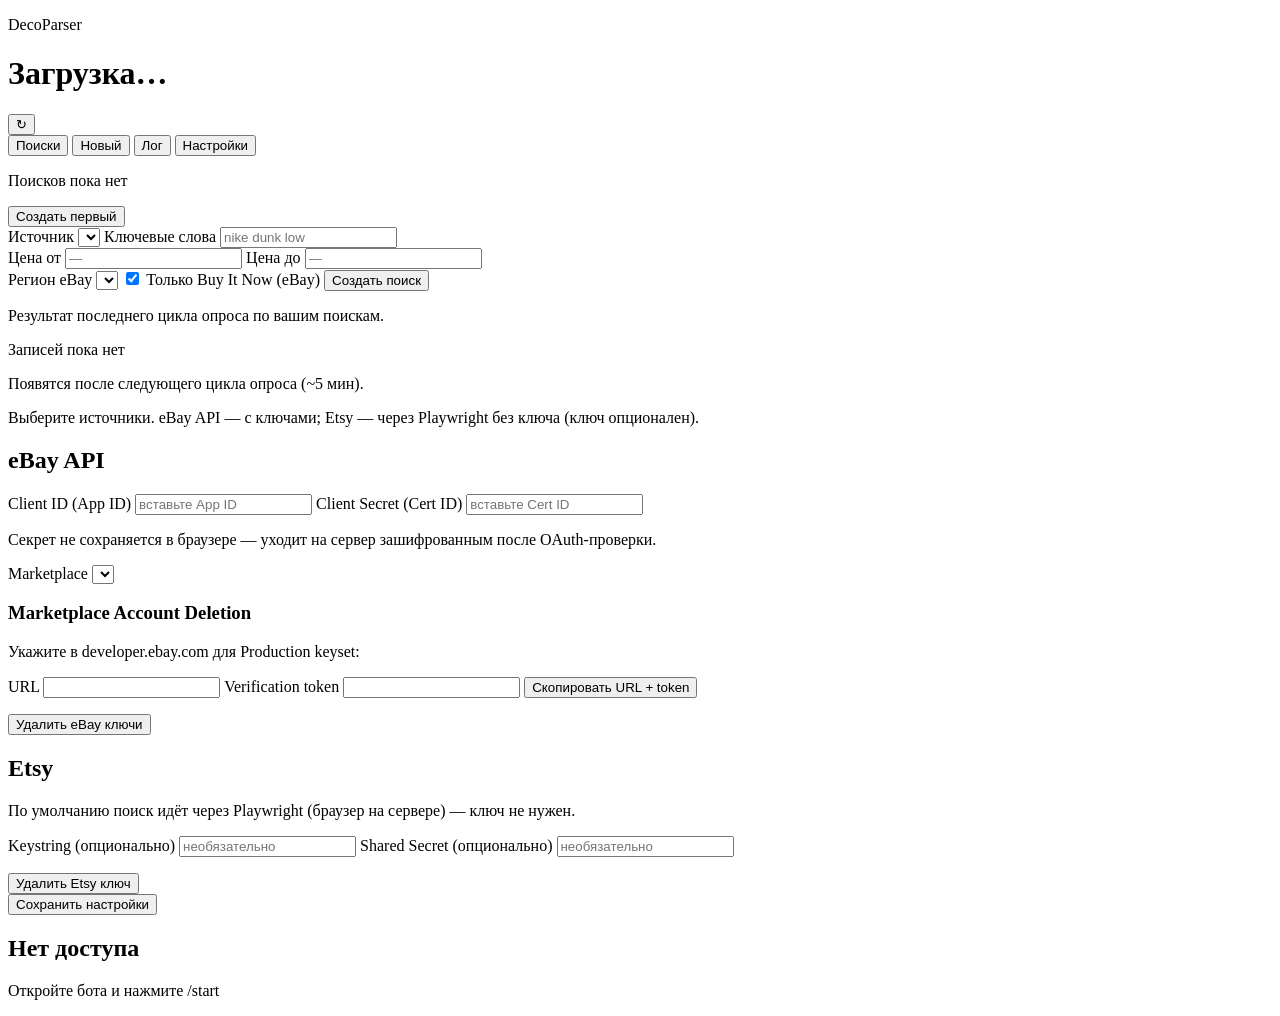
==== webapp/index.html @ 27446726 "Improve search editing and operational visibility Co-authored-by: Roman-Volegov <Roman-Volegov@users" ====
<!DOCTYPE html>
<html lang="ru">
<head>
  <meta charset="UTF-8" />
  <meta name="viewport" content="width=device-width, initial-scale=1, viewport-fit=cover" />
  <title>DecoParser</title>
  <script src="https://telegram.org/js/telegram-web-app.js"></script>
  <link rel="stylesheet" href="/app/styles.css" />
</head>
<body>
  <div id="app">
    <header class="top">
      <div>
        <p class="eyebrow">DecoParser</p>
        <h1 id="greeting">Загрузка…</h1>
      </div>
      <button id="btn-refresh" class="ghost" type="button" aria-label="Обновить">↻</button>
    </header>

    <nav class="tabs" role="tablist">
      <button class="tab active" data-tab="searches" type="button">Поиски</button>
      <button class="tab" data-tab="create" type="button">Новый</button>
      <button class="tab" data-tab="logs" type="button">Лог</button>
      <button class="tab" data-tab="settings" type="button">Настройки</button>
    </nav>

    <main>
      <section id="panel-searches" class="panel active">
        <div id="searches-empty" class="empty hidden">
          <p>Поисков пока нет</p>
          <button type="button" class="primary" data-go="create">Создать первый</button>
        </div>
        <div id="searches-list" class="list"></div>
      </section>

      <section id="panel-create" class="panel">
        <form id="form-create" class="form">
          <label>
            Источник
            <select id="create-source" required></select>
          </label>
          <label>
            Ключевые слова
            <input id="create-keywords" type="text" placeholder="nike dunk low" required minlength="2" />
          </label>
          <div class="row">
            <label>
              Цена от
              <input id="create-min" type="number" min="0" step="0.01" placeholder="—" />
            </label>
            <label>
              Цена до
              <input id="create-max" type="number" min="0" step="0.01" placeholder="—" />
            </label>
          </div>
          <label id="create-marketplace-wrap">
            Регион eBay
            <select id="create-marketplace"></select>
          </label>
          <label class="check" id="create-bin-wrap">
            <input id="create-bin" type="checkbox" checked />
            Только Buy It Now (eBay)
          </label>
          <button class="primary" type="submit">Создать поиск</button>
        </form>
      </section>

      <section id="panel-logs" class="panel">
        <p class="hint">Результат последнего цикла опроса по вашим поискам.</p>
        <div id="logs-empty" class="empty hidden">
          <p>Записей пока нет</p>
          <p class="hint">Появятся после следующего цикла опроса (~5 мин).</p>
        </div>
        <div id="logs-list" class="list log-list"></div>
      </section>

      <section id="panel-settings" class="panel">
        <form id="form-settings" class="form">
          <p class="hint">Выберите источники. eBay API — с ключами; Etsy — через Playwright без ключа (ключ опционален).</p>
          <div id="sources-box" class="sources"></div>

          <div id="ebay-api-block" class="ebay-block hidden">
            <h2 class="section-title">eBay API</h2>
            <ol id="ebay-checklist" class="checklist"></ol>
            <label>
              Client ID (App ID)
              <input id="ebay-client-id" type="text" autocomplete="off" placeholder="вставьте App ID" />
            </label>
            <label>
              Client Secret (Cert ID)
              <input id="ebay-client-secret" type="password" autocomplete="off" placeholder="вставьте Cert ID" />
            </label>
            <p class="hint">Секрет не сохраняется в браузере — уходит на сервер зашифрованным после OAuth-проверки.</p>
            <label>
              Marketplace
              <select id="ebay-marketplace"></select>
            </label>
            <div id="deletion-box" class="deletion hidden">
              <h3 class="section-title">Marketplace Account Deletion</h3>
              <p class="hint">Укажите в developer.ebay.com для Production keyset:</p>
              <label>
                URL
                <input id="deletion-url" type="text" readonly />
              </label>
              <label>
                Verification token
                <input id="deletion-token" type="text" readonly />
              </label>
              <button type="button" class="chip" id="btn-copy-deletion">Скопировать URL + token</button>
            </div>
            <p id="keys-status" class="hint"></p>
            <button type="button" class="chip danger" id="btn-revoke-keys">Удалить eBay ключи</button>
          </div>

          <div id="etsy-api-block" class="ebay-block hidden">
            <h2 class="section-title">Etsy</h2>
            <ol id="etsy-checklist" class="checklist"></ol>
            <p class="hint">По умолчанию поиск идёт через Playwright (браузер на сервере) — ключ не нужен.</p>
            <label>
              Keystring (опционально)
              <input id="etsy-keystring" type="text" autocomplete="off" placeholder="необязательно" />
            </label>
            <label>
              Shared Secret (опционально)
              <input id="etsy-shared-secret" type="password" autocomplete="off" placeholder="необязательно" />
            </label>
            <p id="etsy-keys-status" class="hint"></p>
            <button type="button" class="chip danger" id="btn-revoke-etsy-keys">Удалить Etsy ключ</button>
          </div>

          <button class="primary" type="submit">Сохранить настройки</button>
        </form>
      </section>
    </main>

    <dialog id="edit-dialog">
      <form id="form-edit" class="form" method="dialog">
        <h2 class="section-title">Изменить поиск</h2>
        <input id="edit-id" type="hidden" />
        <label>
          Ключевые слова
          <input id="edit-keywords" type="text" minlength="2" maxlength="200" required />
        </label>
        <div class="row">
          <label>
            Цена от
            <input id="edit-min" type="number" min="0" step="0.01" />
          </label>
          <label>
            Цена до
            <input id="edit-max" type="number" min="0" step="0.01" />
          </label>
        </div>
        <div class="actions">
          <button class="primary" type="submit">Сохранить</button>
          <button class="chip" id="btn-edit-cancel" type="button">Отмена</button>
        </div>
      </form>
    </dialog>

    <div id="toast" class="toast hidden"></div>
    <div id="error-screen" class="error-screen hidden">
      <h2>Нет доступа</h2>
      <p id="error-text"></p>
      <p class="hint">Откройте <span id="bot-username">бота</span> и нажмите /start</p>
    </div>
  </div>
  <script src="/app/app.js"></script>
</body>
</html>
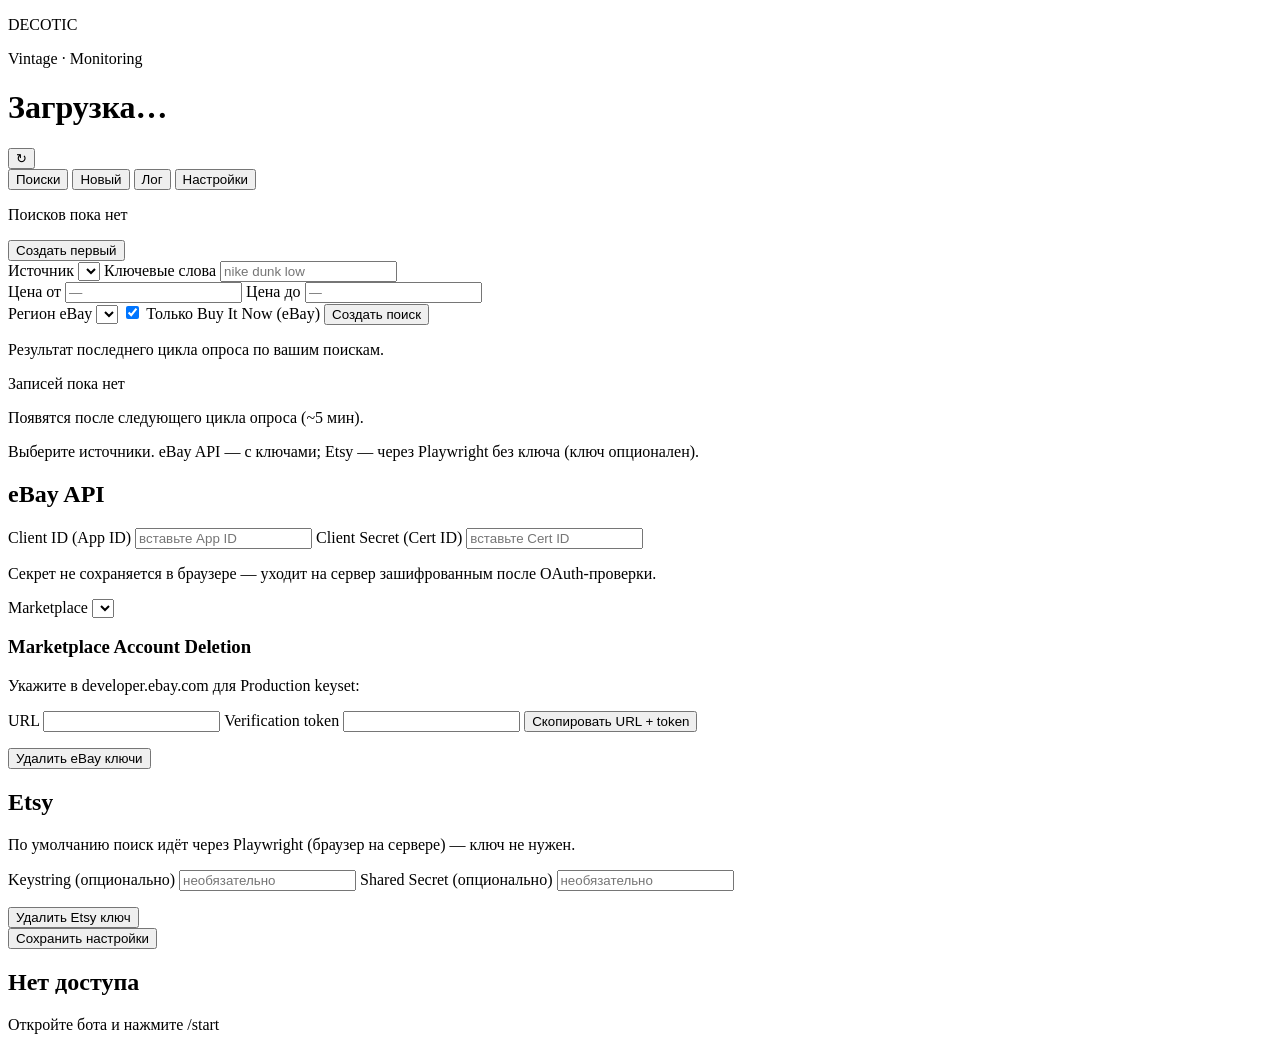
==== commit d522be5b: "Restyle Mini App with Decotic editorial design Co-authored-by: Roman-Volegov <Roman-Volegov@users.no" ====
--- a/webapp/index.html
+++ b/webapp/index.html
@@ -10,8 +10,9 @@
 <body>
   <div id="app">
     <header class="top">
-      <div>
-        <p class="eyebrow">DecoParser</p>
+      <div class="brand">
+        <p class="brand-mark">DECOTIC</p>
+        <p class="eyebrow">Vintage · Monitoring</p>
         <h1 id="greeting">Загрузка…</h1>
       </div>
       <button id="btn-refresh" class="ghost" type="button" aria-label="Обновить">↻</button>
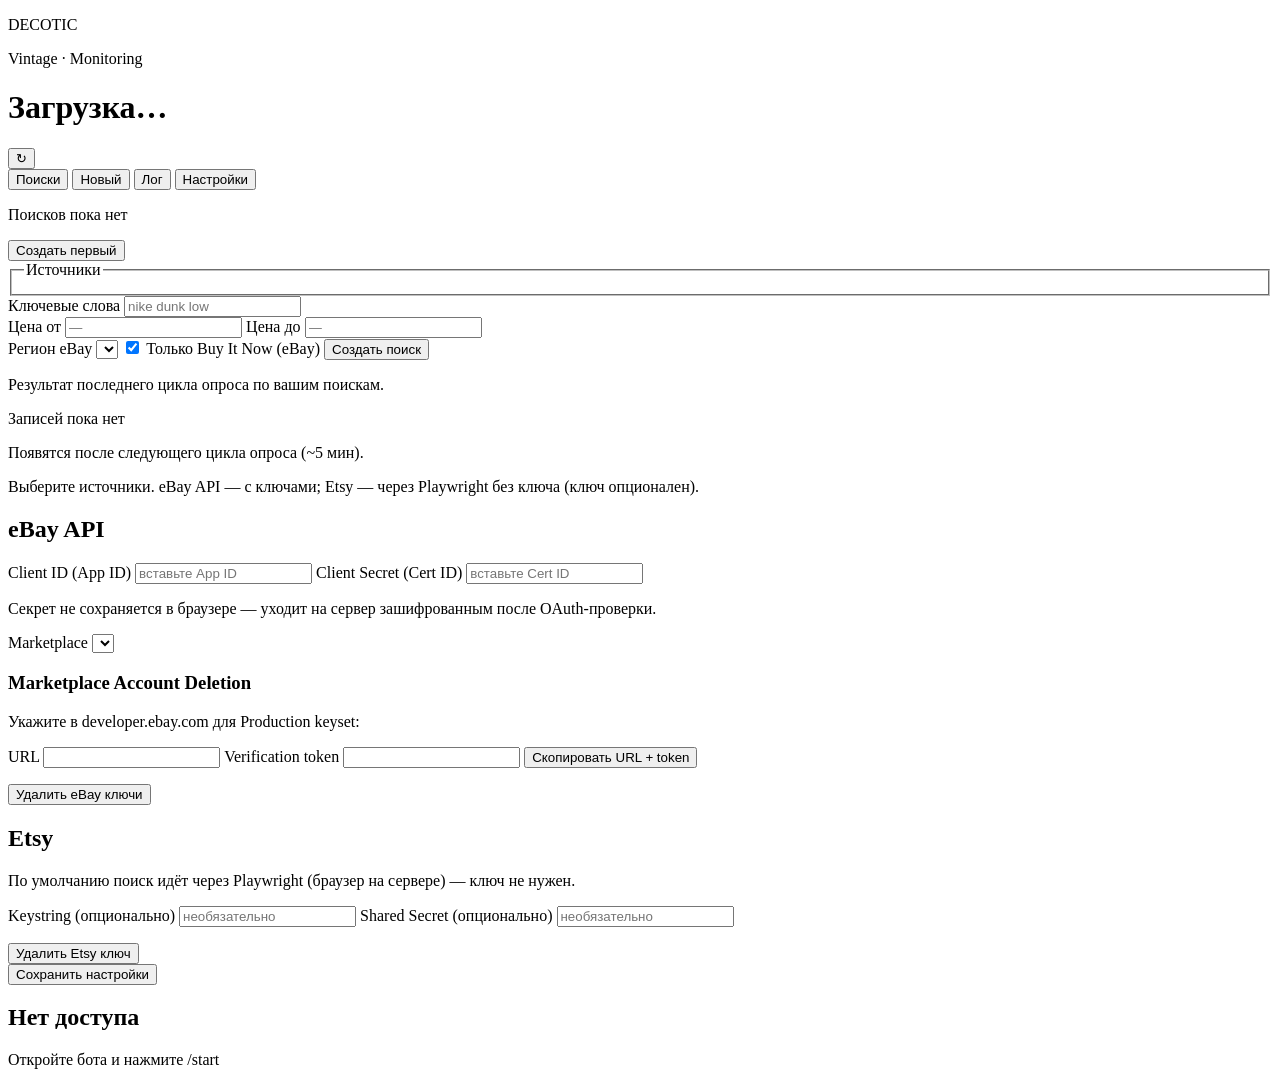
==== commit f350cd26: "Add multi-source search controls to Mini App Co-authored-by: Roman-Volegov <Roman-Volegov@users.nore" ====
--- a/webapp/index.html
+++ b/webapp/index.html
@@ -36,10 +36,10 @@
 
       <section id="panel-create" class="panel">
         <form id="form-create" class="form">
-          <label>
-            Источник
-            <select id="create-source" required></select>
-          </label>
+          <fieldset class="source-picker">
+            <legend>Источники</legend>
+            <div id="create-sources" class="sources sources-compact"></div>
+          </fieldset>
           <label>
             Ключевые слова
             <input id="create-keywords" type="text" placeholder="nike dunk low" required minlength="2" />
@@ -138,6 +138,10 @@
       <form id="form-edit" class="form" method="dialog">
         <h2 class="section-title">Изменить поиск</h2>
         <input id="edit-id" type="hidden" />
+        <fieldset class="source-picker">
+          <legend>Источники</legend>
+          <div id="edit-sources" class="sources sources-compact"></div>
+        </fieldset>
         <label>
           Ключевые слова
           <input id="edit-keywords" type="text" minlength="2" maxlength="200" required />
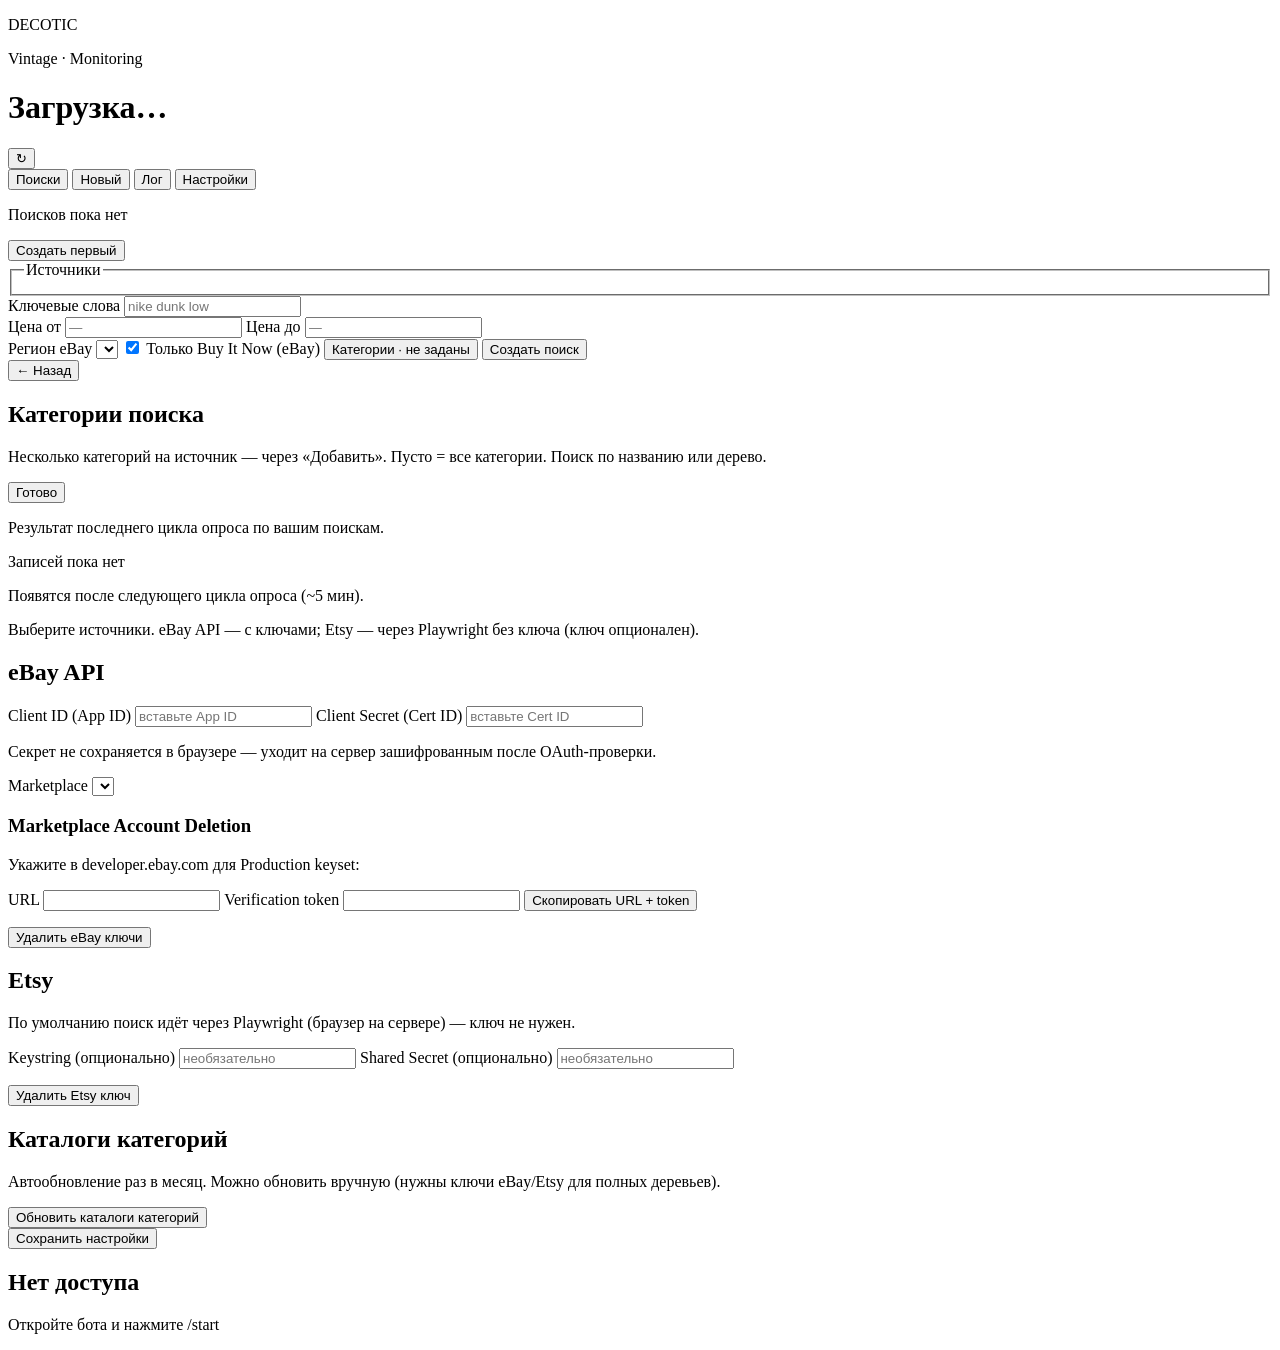
==== commit 51f12e9a: "Add per-source search categories with typeahead and tree Introduce taxonomy cache (monthly TTL + set" ====
--- a/webapp/index.html
+++ b/webapp/index.html
@@ -62,8 +62,19 @@
             <input id="create-bin" type="checkbox" checked />
             Только Buy It Now (eBay)
           </label>
+          <button id="btn-create-categories" class="chip" type="button">Категории · не заданы</button>
           <button class="primary" type="submit">Создать поиск</button>
         </form>
+      </section>
+
+      <section id="panel-categories" class="panel">
+        <div class="categories-head">
+          <button id="btn-categories-back" class="chip" type="button">← Назад</button>
+          <h2 class="section-title">Категории поиска</h2>
+        </div>
+        <p class="hint">Несколько категорий на источник — через «Добавить». Пусто = все категории. Поиск по названию или дерево.</p>
+        <div id="categories-blocks" class="categories-blocks"></div>
+        <button id="btn-categories-done" class="primary" type="button">Готово</button>
       </section>
 
       <section id="panel-logs" class="panel">
@@ -127,6 +138,13 @@
             </label>
             <p id="etsy-keys-status" class="hint"></p>
             <button type="button" class="chip danger" id="btn-revoke-etsy-keys">Удалить Etsy ключ</button>
+          </div>
+
+          <div class="ebay-block">
+            <h2 class="section-title">Каталоги категорий</h2>
+            <p class="hint">Автообновление раз в месяц. Можно обновить вручную (нужны ключи eBay/Etsy для полных деревьев).</p>
+            <p id="categories-status" class="hint"></p>
+            <button type="button" class="chip" id="btn-refresh-categories">Обновить каталоги категорий</button>
           </div>
 
           <button class="primary" type="submit">Сохранить настройки</button>
@@ -156,11 +174,30 @@
             <input id="edit-max" type="number" min="0" step="0.01" />
           </label>
         </div>
+        <label id="edit-marketplace-wrap" class="hidden">
+          Регион eBay
+          <select id="edit-marketplace"></select>
+        </label>
+        <label class="check hidden" id="edit-bin-wrap">
+          <input id="edit-bin" type="checkbox" />
+          Только Buy It Now (eBay)
+        </label>
+        <button id="btn-edit-categories" class="chip" type="button">Категории · не заданы</button>
         <div class="actions">
           <button class="primary" type="submit">Сохранить</button>
           <button class="chip" id="btn-edit-cancel" type="button">Отмена</button>
         </div>
       </form>
+    </dialog>
+
+    <dialog id="tree-dialog">
+      <div class="tree-dialog-body">
+        <div class="categories-head">
+          <h2 class="section-title" id="tree-dialog-title">Дерево категорий</h2>
+          <button id="btn-tree-close" class="chip" type="button">Закрыть</button>
+        </div>
+        <div id="tree-root" class="category-tree"></div>
+      </div>
     </dialog>
 
     <div id="toast" class="toast hidden"></div>
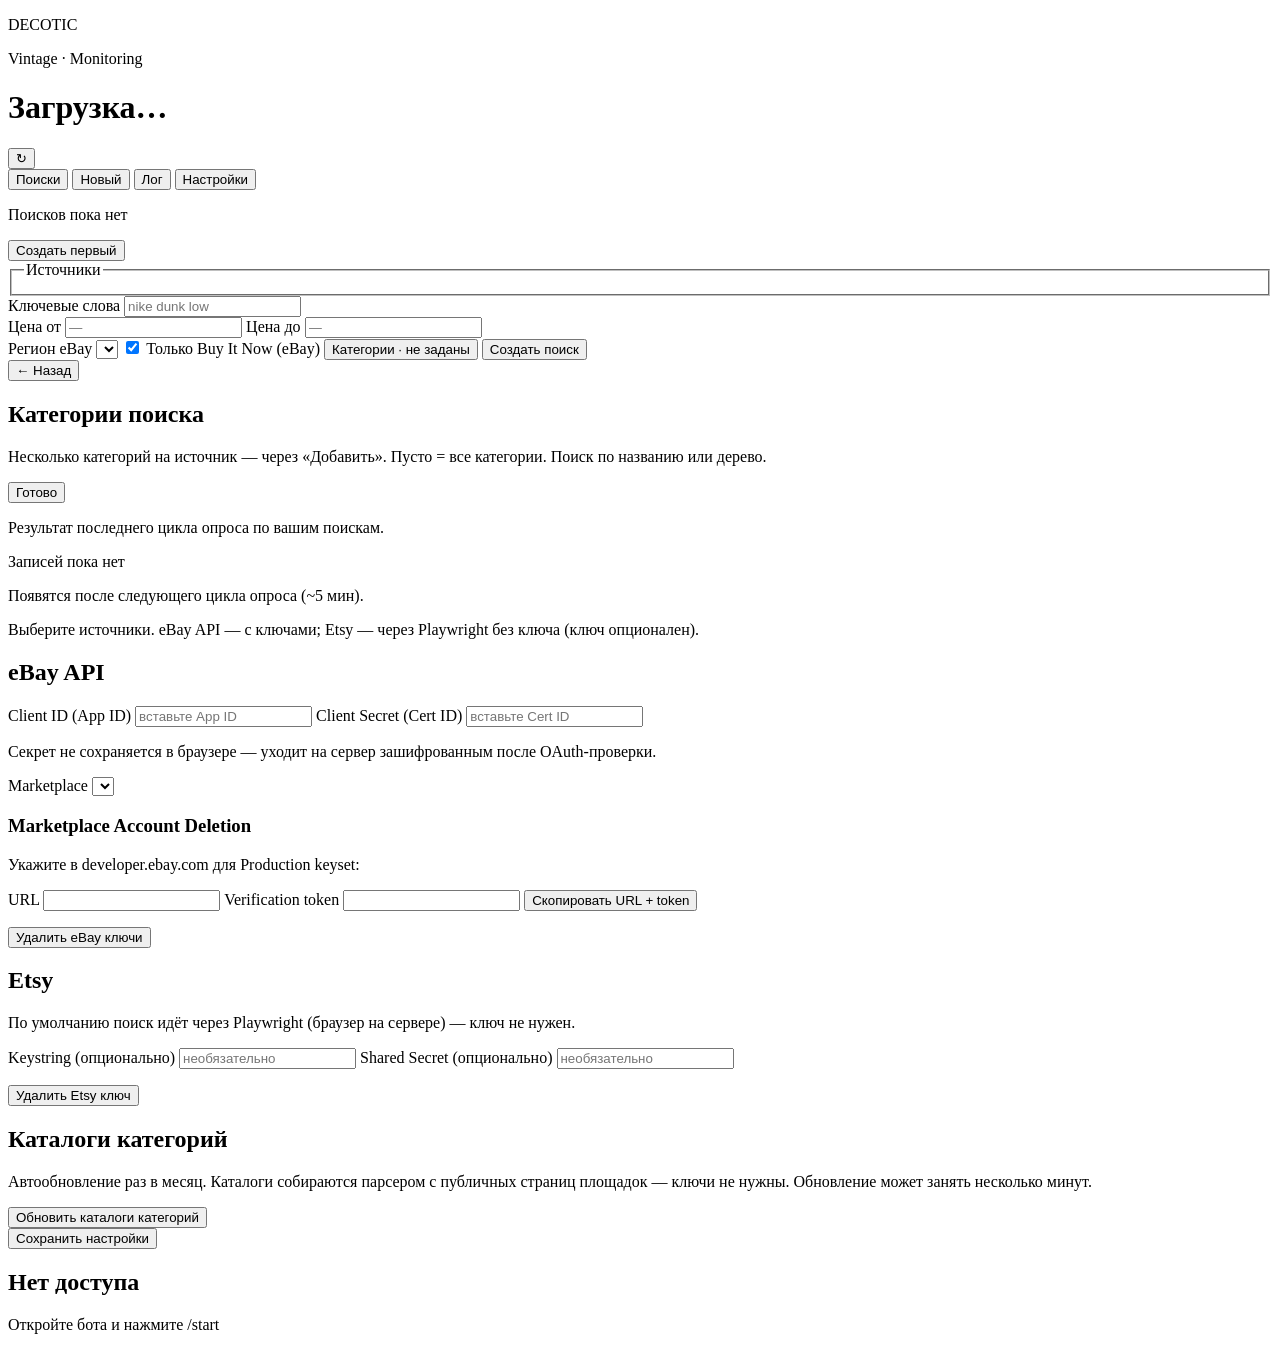
==== commit d0a15fda: "Refresh category trees via HTML parsers without API keys Crawl eBay all-categories, Etsy /categories" ====
--- a/webapp/index.html
+++ b/webapp/index.html
@@ -142,7 +142,7 @@
 
           <div class="ebay-block">
             <h2 class="section-title">Каталоги категорий</h2>
-            <p class="hint">Автообновление раз в месяц. Можно обновить вручную (нужны ключи eBay/Etsy для полных деревьев).</p>
+            <p class="hint">Автообновление раз в месяц. Каталоги собираются парсером с публичных страниц площадок — ключи не нужны. Обновление может занять несколько минут.</p>
             <p id="categories-status" class="hint"></p>
             <button type="button" class="chip" id="btn-refresh-categories">Обновить каталоги категорий</button>
           </div>
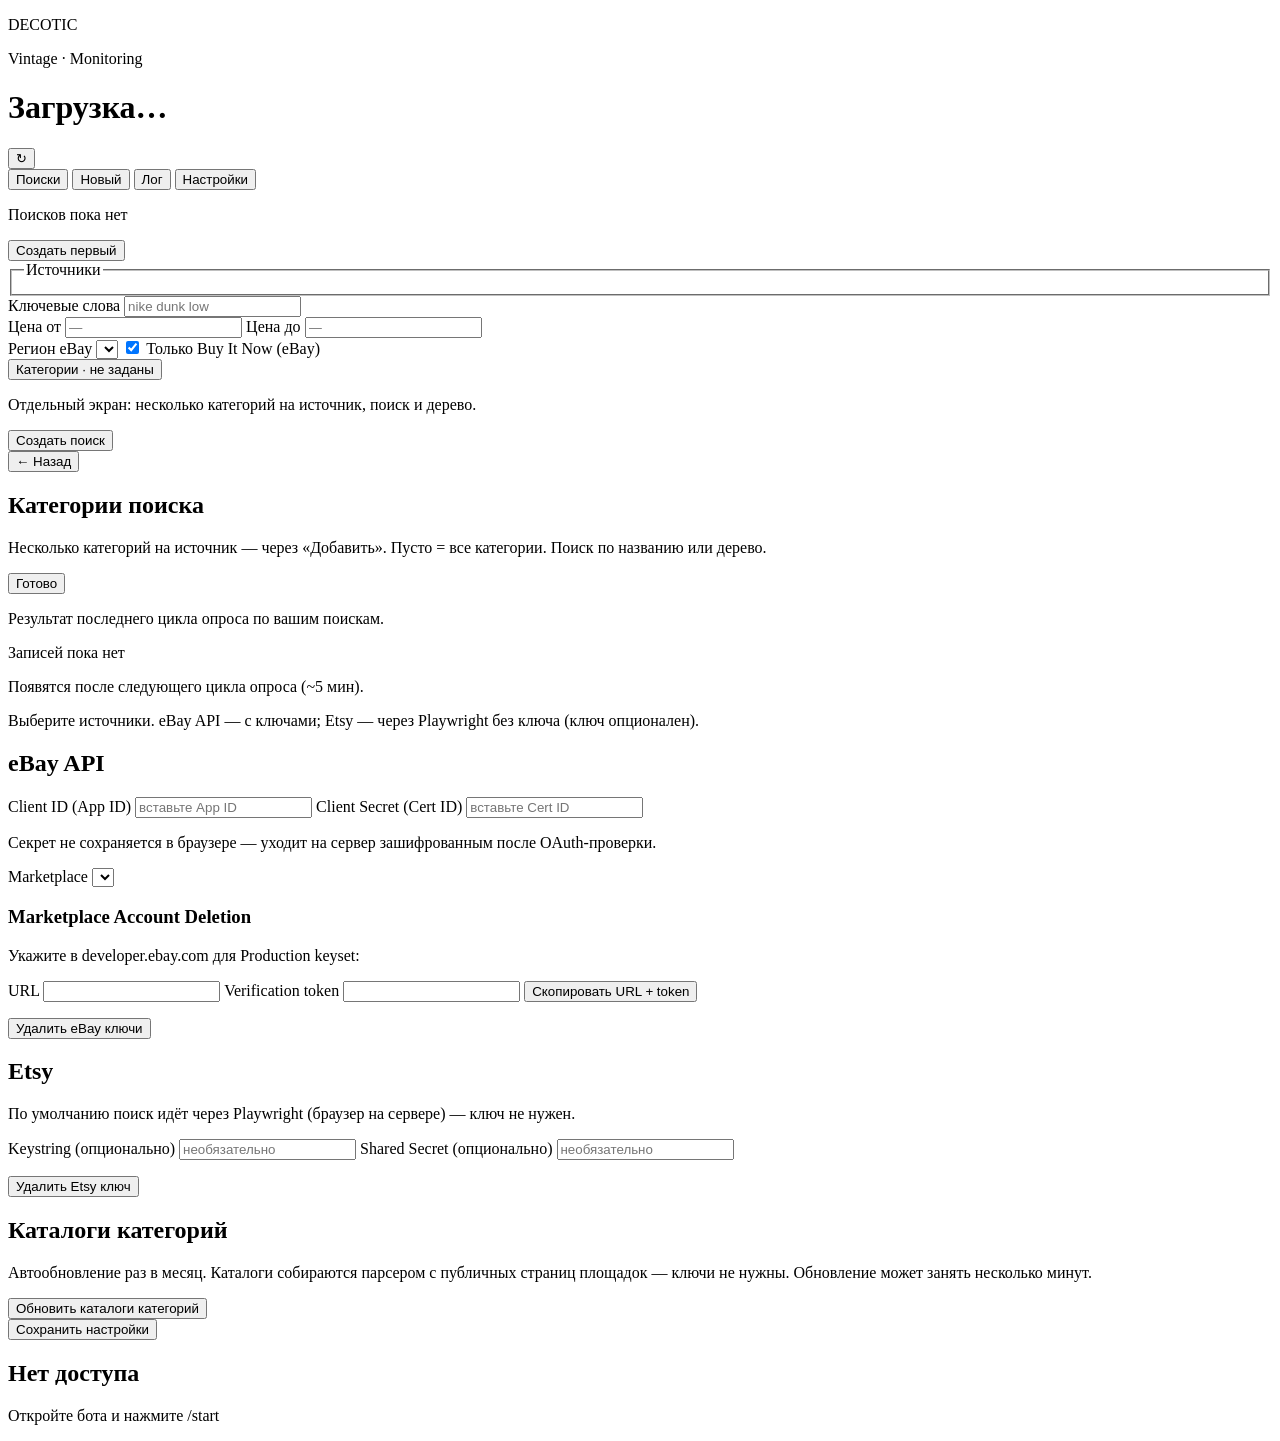
==== commit 63bab961: "Bust Mini App cache so category UI updates in Telegram Serve HTML/JS/CSS with no-store headers, vers" ====
--- a/webapp/index.html
+++ b/webapp/index.html
@@ -62,7 +62,10 @@
             <input id="create-bin" type="checkbox" checked />
             Только Buy It Now (eBay)
           </label>
-          <button id="btn-create-categories" class="chip" type="button">Категории · не заданы</button>
+          <div class="category-cta">
+            <button id="btn-create-categories" class="primary" type="button">Категории · не заданы</button>
+            <p class="hint">Отдельный экран: несколько категорий на источник, поиск и дерево.</p>
+          </div>
           <button class="primary" type="submit">Создать поиск</button>
         </form>
       </section>
@@ -182,7 +185,7 @@
           <input id="edit-bin" type="checkbox" />
           Только Buy It Now (eBay)
         </label>
-        <button id="btn-edit-categories" class="chip" type="button">Категории · не заданы</button>
+        <button id="btn-edit-categories" class="primary" type="button">Категории · не заданы</button>
         <div class="actions">
           <button class="primary" type="submit">Сохранить</button>
           <button class="chip" id="btn-edit-cancel" type="button">Отмена</button>
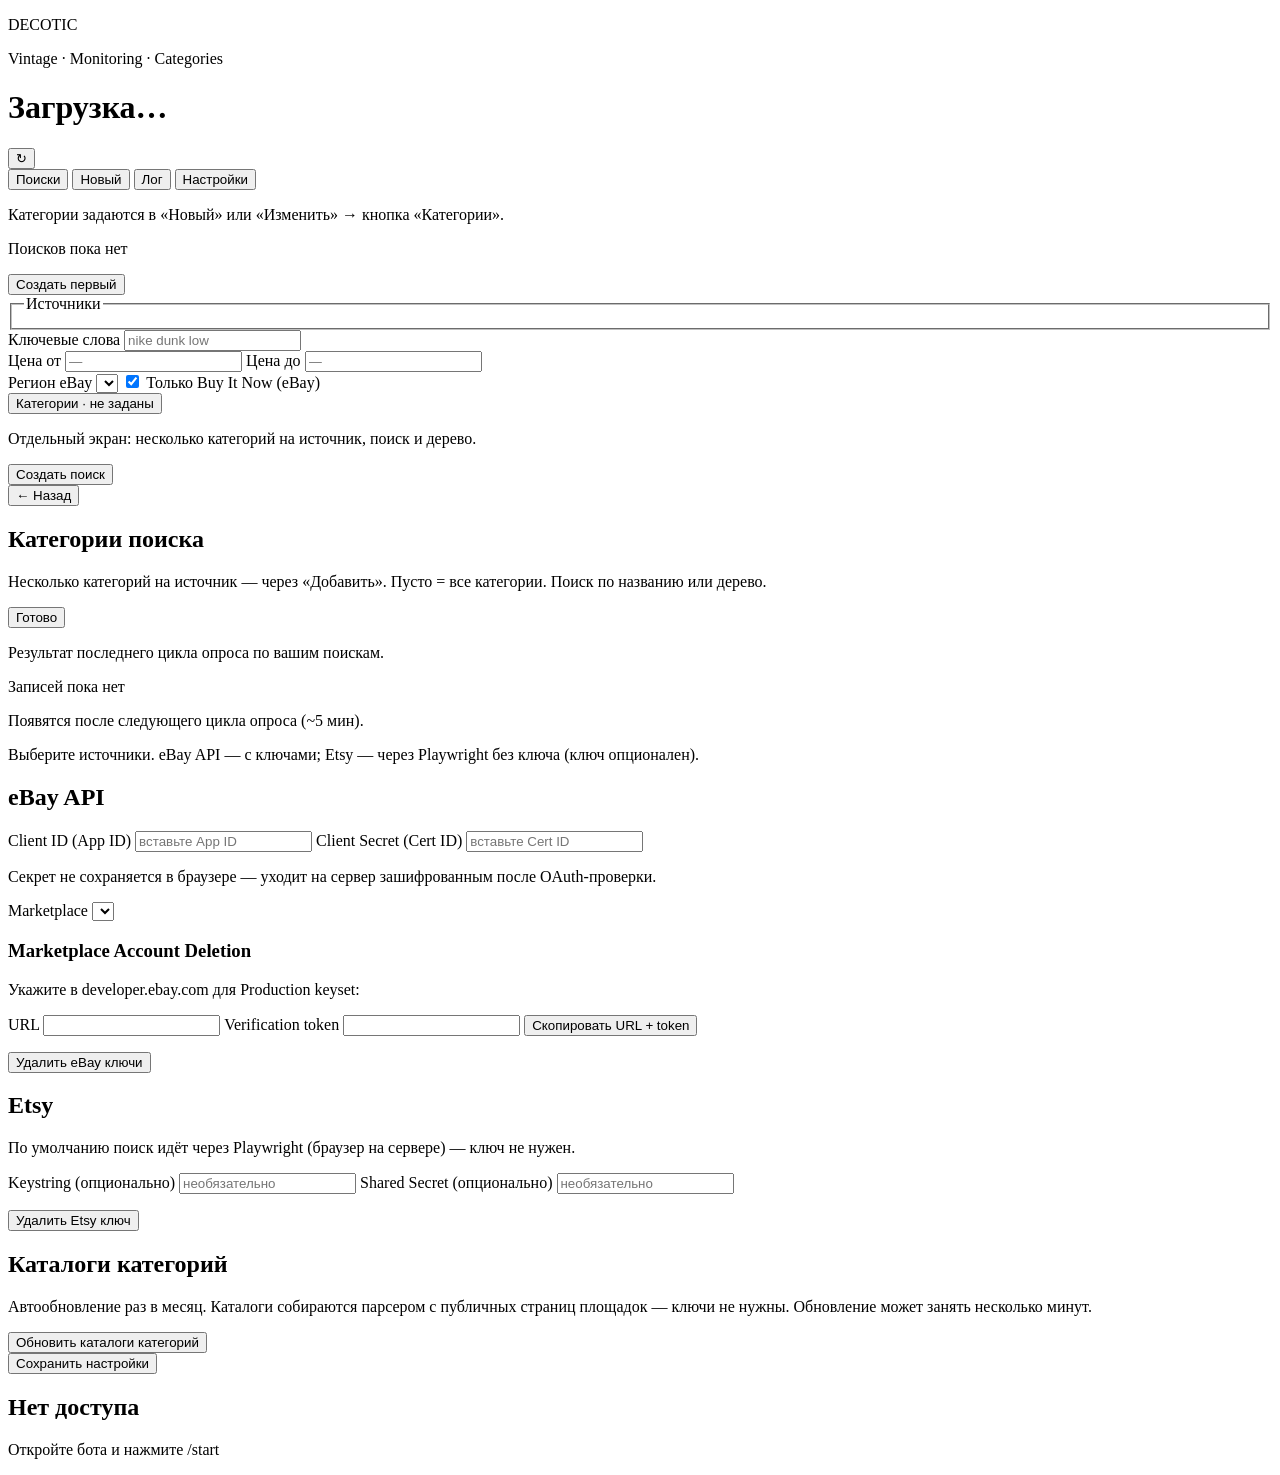
==== commit 42424ec3: "Force Telegram Mini App cache refresh via new menu URL Point menu button to ?v=20260728c&tab=searche" ====
--- a/webapp/index.html
+++ b/webapp/index.html
@@ -12,7 +12,7 @@
     <header class="top">
       <div class="brand">
         <p class="brand-mark">DECOTIC</p>
-        <p class="eyebrow">Vintage · Monitoring</p>
+        <p class="eyebrow">Vintage · Monitoring · Categories</p>
         <h1 id="greeting">Загрузка…</h1>
       </div>
       <button id="btn-refresh" class="ghost" type="button" aria-label="Обновить">↻</button>
@@ -27,6 +27,7 @@
 
     <main>
       <section id="panel-searches" class="panel active">
+        <p class="hint">Категории задаются в «Новый» или «Изменить» → кнопка «Категории».</p>
         <div id="searches-empty" class="empty hidden">
           <p>Поисков пока нет</p>
           <button type="button" class="primary" data-go="create">Создать первый</button>
